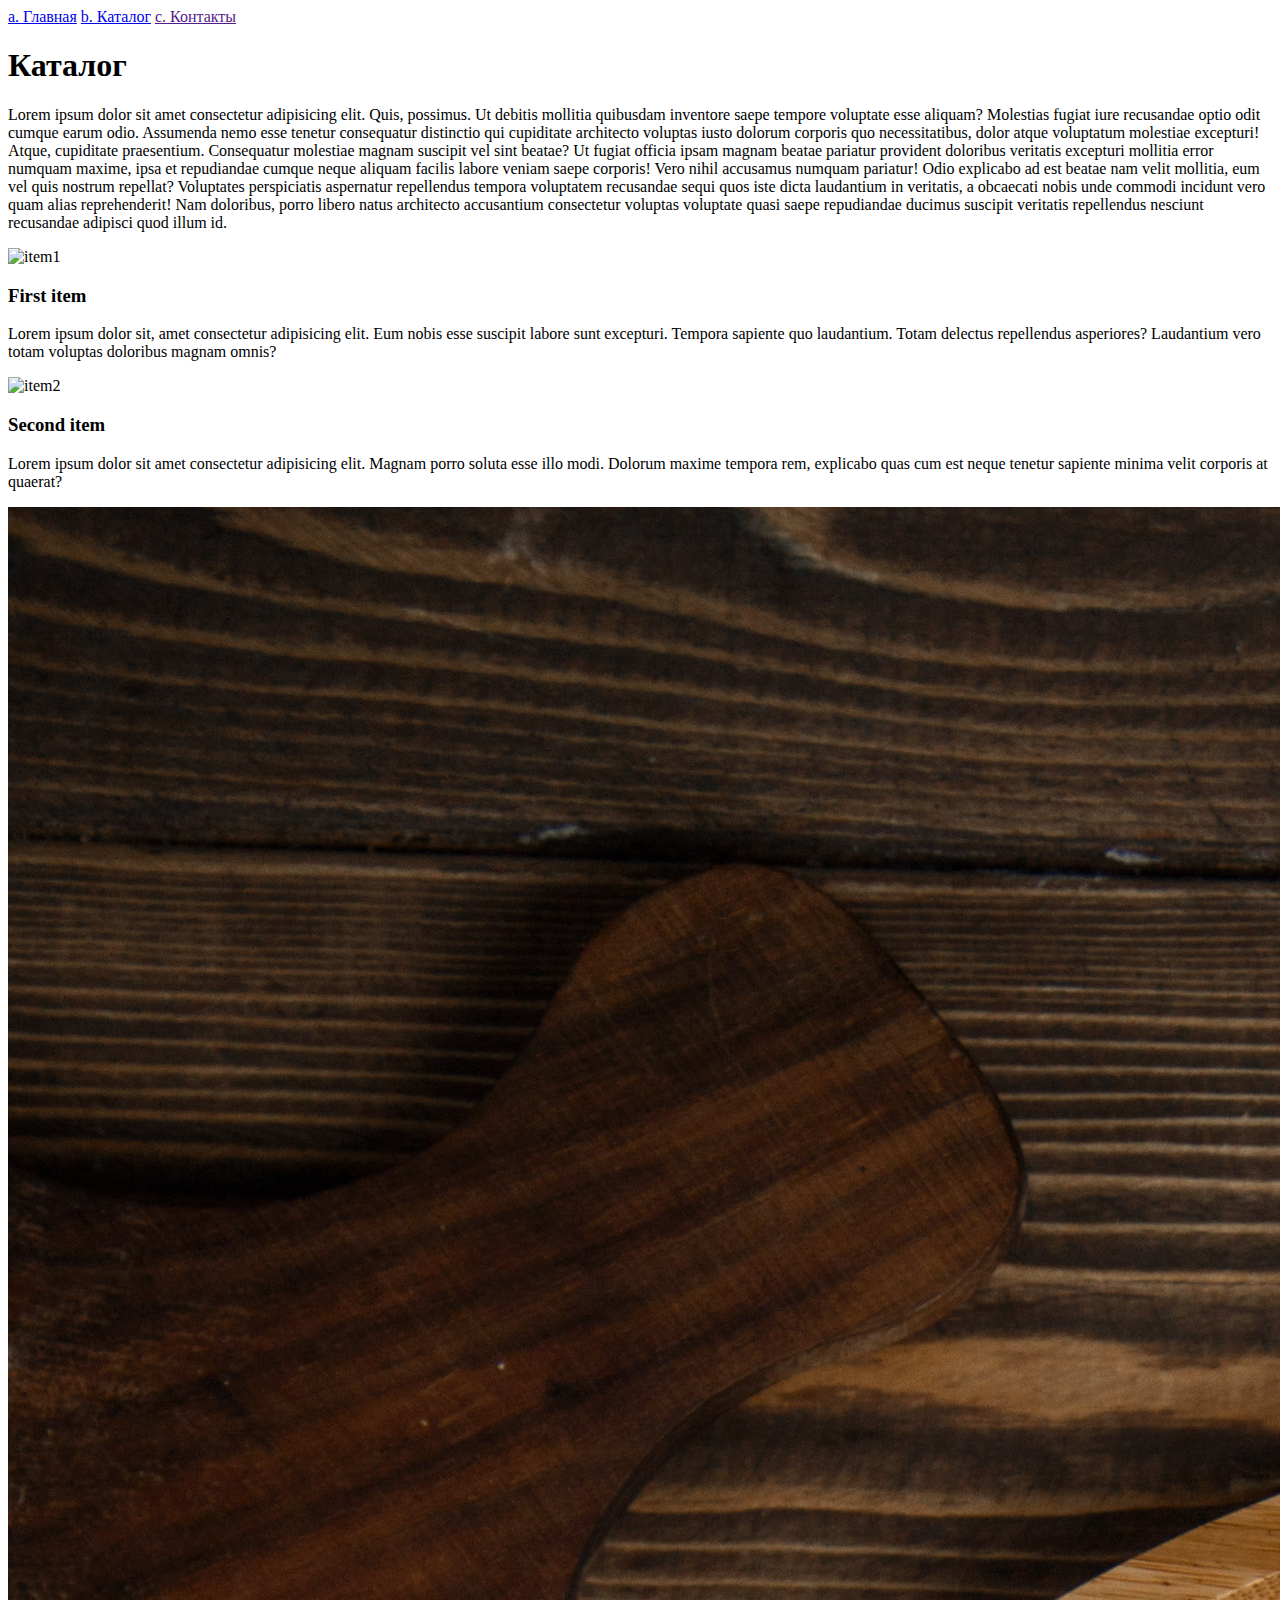
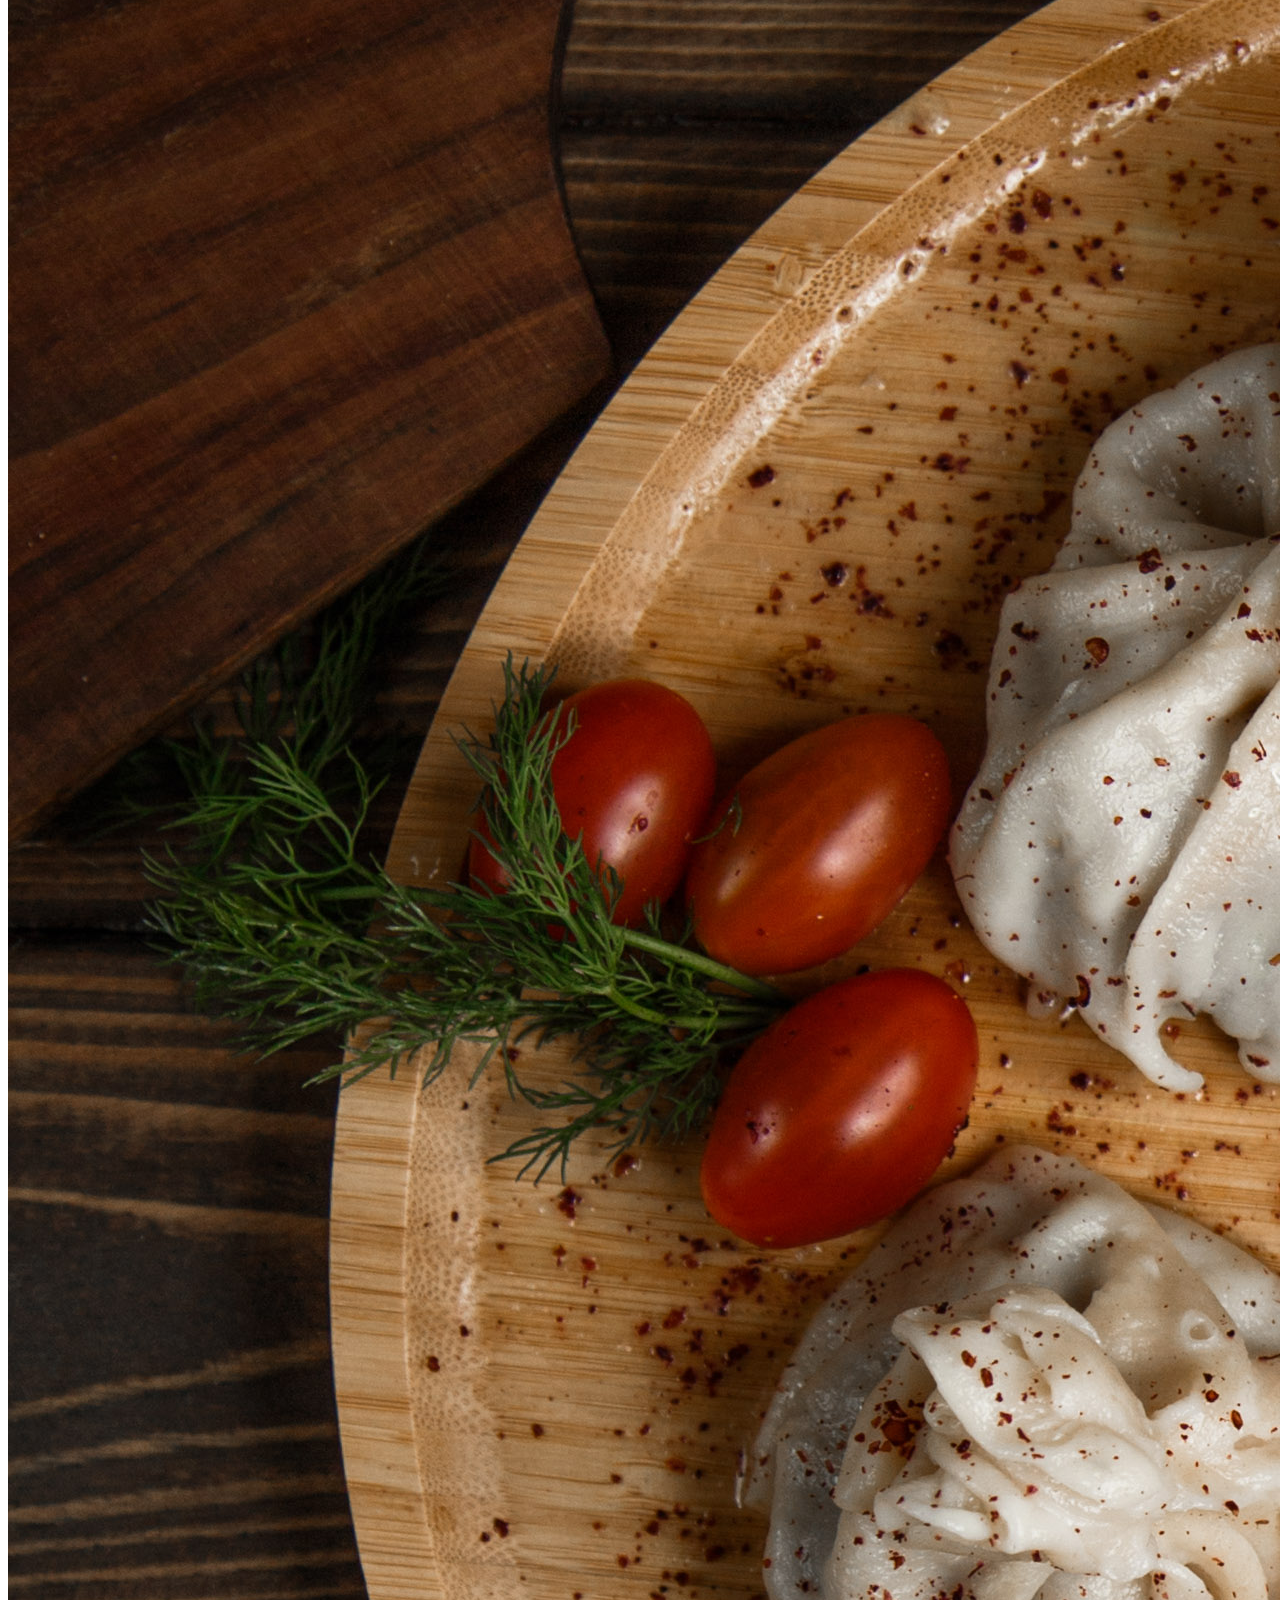
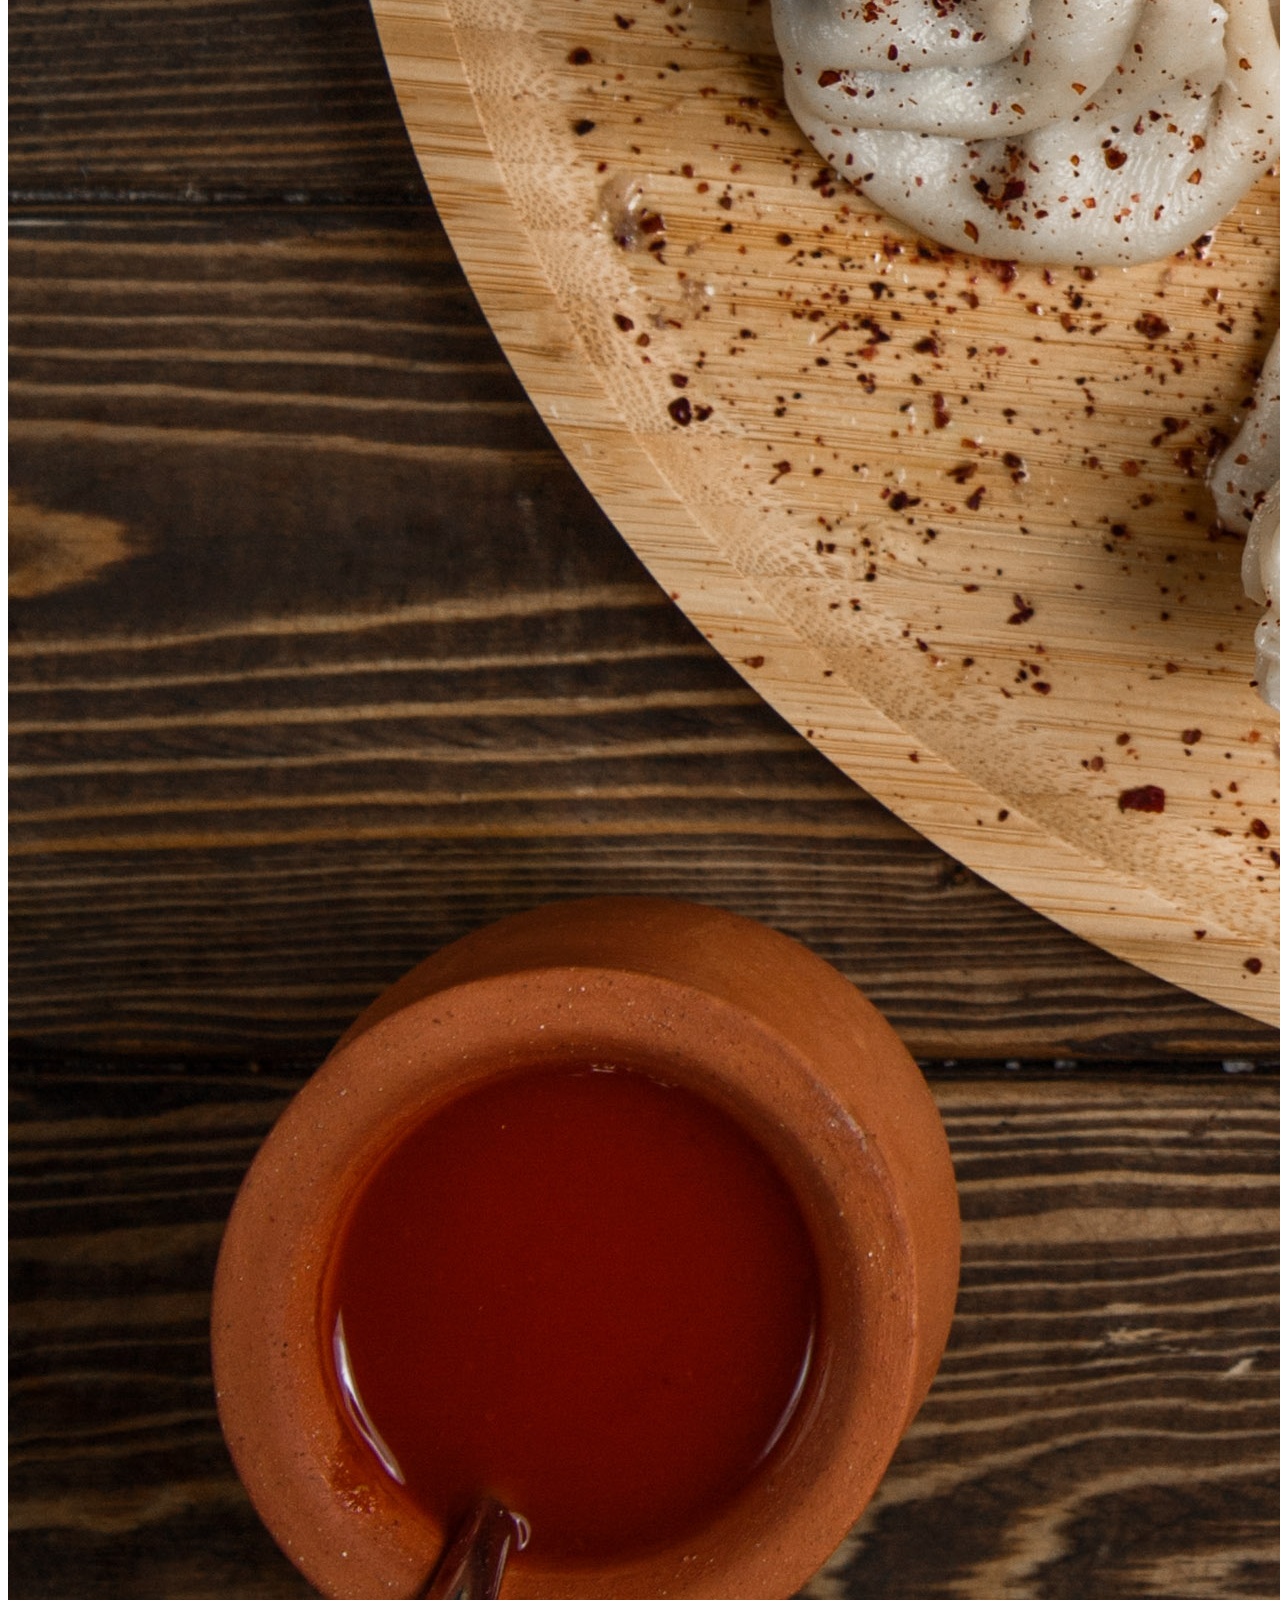
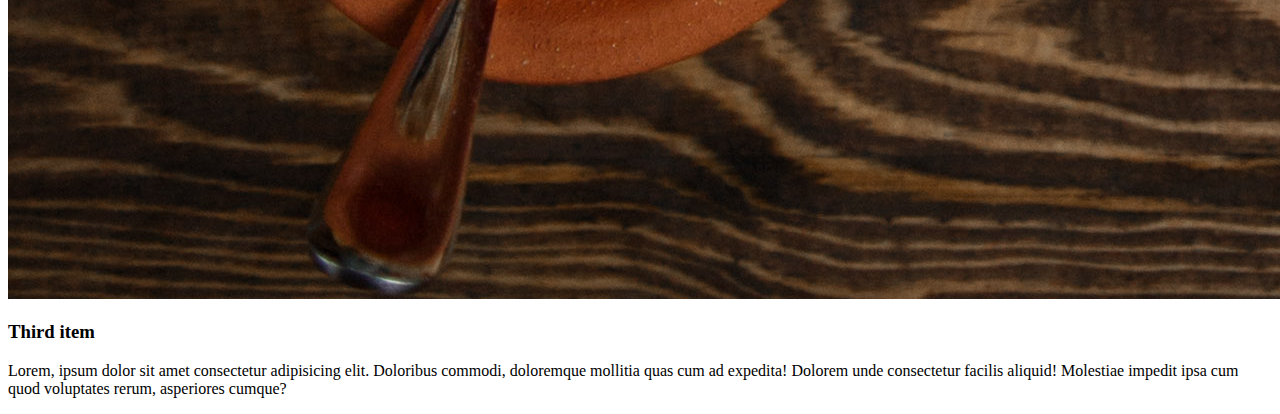
==== catalog/catalog.html @ 12258243 "first" ====
<!DOCTYPE html>
<html lang="en">
<head>
    <meta charset="UTF-8">
    <meta http-equiv="X-UA-Compatible" content="IE=edge">
    <meta name="viewport" content="width=device-width, initial-scale=1.0">
    <title>Document</title>
</head>
<body>
    <div class="menu">
        <a href="../index.html">a. Главная</a>
        <a href="catalog.html">b. Каталог</a>
        <a href="">c. Контакты</a>
    </div>
    <h1>Каталог</h1>
    <p>Lorem ipsum dolor sit amet consectetur adipisicing elit. Quis, possimus. Ut debitis mollitia quibusdam inventore saepe tempore voluptate esse aliquam? Molestias fugiat iure recusandae optio odit cumque earum odio. Assumenda nemo esse tenetur consequatur distinctio qui cupiditate architecto voluptas iusto dolorum corporis quo necessitatibus, dolor atque voluptatum molestiae excepturi! Atque, cupiditate praesentium. Consequatur molestiae magnam suscipit vel sint beatae? Ut fugiat officia ipsam magnam beatae pariatur provident doloribus veritatis excepturi mollitia error numquam maxime, ipsa et repudiandae cumque neque aliquam facilis labore veniam saepe corporis! Vero nihil accusamus numquam pariatur! Odio explicabo ad est beatae nam velit mollitia, eum vel quis nostrum repellat? Voluptates perspiciatis aspernatur repellendus tempora voluptatem recusandae sequi quos iste dicta laudantium in veritatis, a obcaecati nobis unde commodi incidunt vero quam alias reprehenderit! Nam doloribus, porro libero natus architecto accusantium consectetur voluptas voluptate quasi saepe repudiandae ducimus suscipit veritatis repellendus nesciunt recusandae adipisci quod illum id.</p>
    <div class="item">
        <img src="../img/fried-salmon-fillet-with-vegetables-lemon-slices.jpg" alt="item1">
        <h3>First item</h3>
        <p>Lorem ipsum dolor sit, amet consectetur adipisicing elit. Eum nobis esse suscipit labore sunt excepturi. Tempora sapiente quo laudantium. Totam delectus repellendus asperiores? Laudantium vero totam voluptas doloribus magnam omnis?</p>
    </div>
    <div class="item">
        <img src="../img/top-view-homemade-meat-pies-belyashi-wooden-platter-dark.jpg" alt="item2">
        <h3>Second item</h3>
        <p>Lorem ipsum dolor sit amet consectetur adipisicing elit. Magnam porro soluta esse illo modi. Dolorum maxime tempora rem, explicabo quas cum est neque tenetur sapiente minima velit corporis at quaerat?</p>
    </div>
    <div class="item">
        <img src="../img/traditional-georgian-khinkali-top-view.jpg" alt="item3">
        <h3>Third item</h3>
        <p>Lorem, ipsum dolor sit amet consectetur adipisicing elit. Doloribus commodi, doloremque mollitia quas cum ad expedita! Dolorem unde consectetur facilis aliquid! Molestiae impedit ipsa cum quod voluptates rerum, asperiores cumque?</p>
    </div>
</body>
</html>
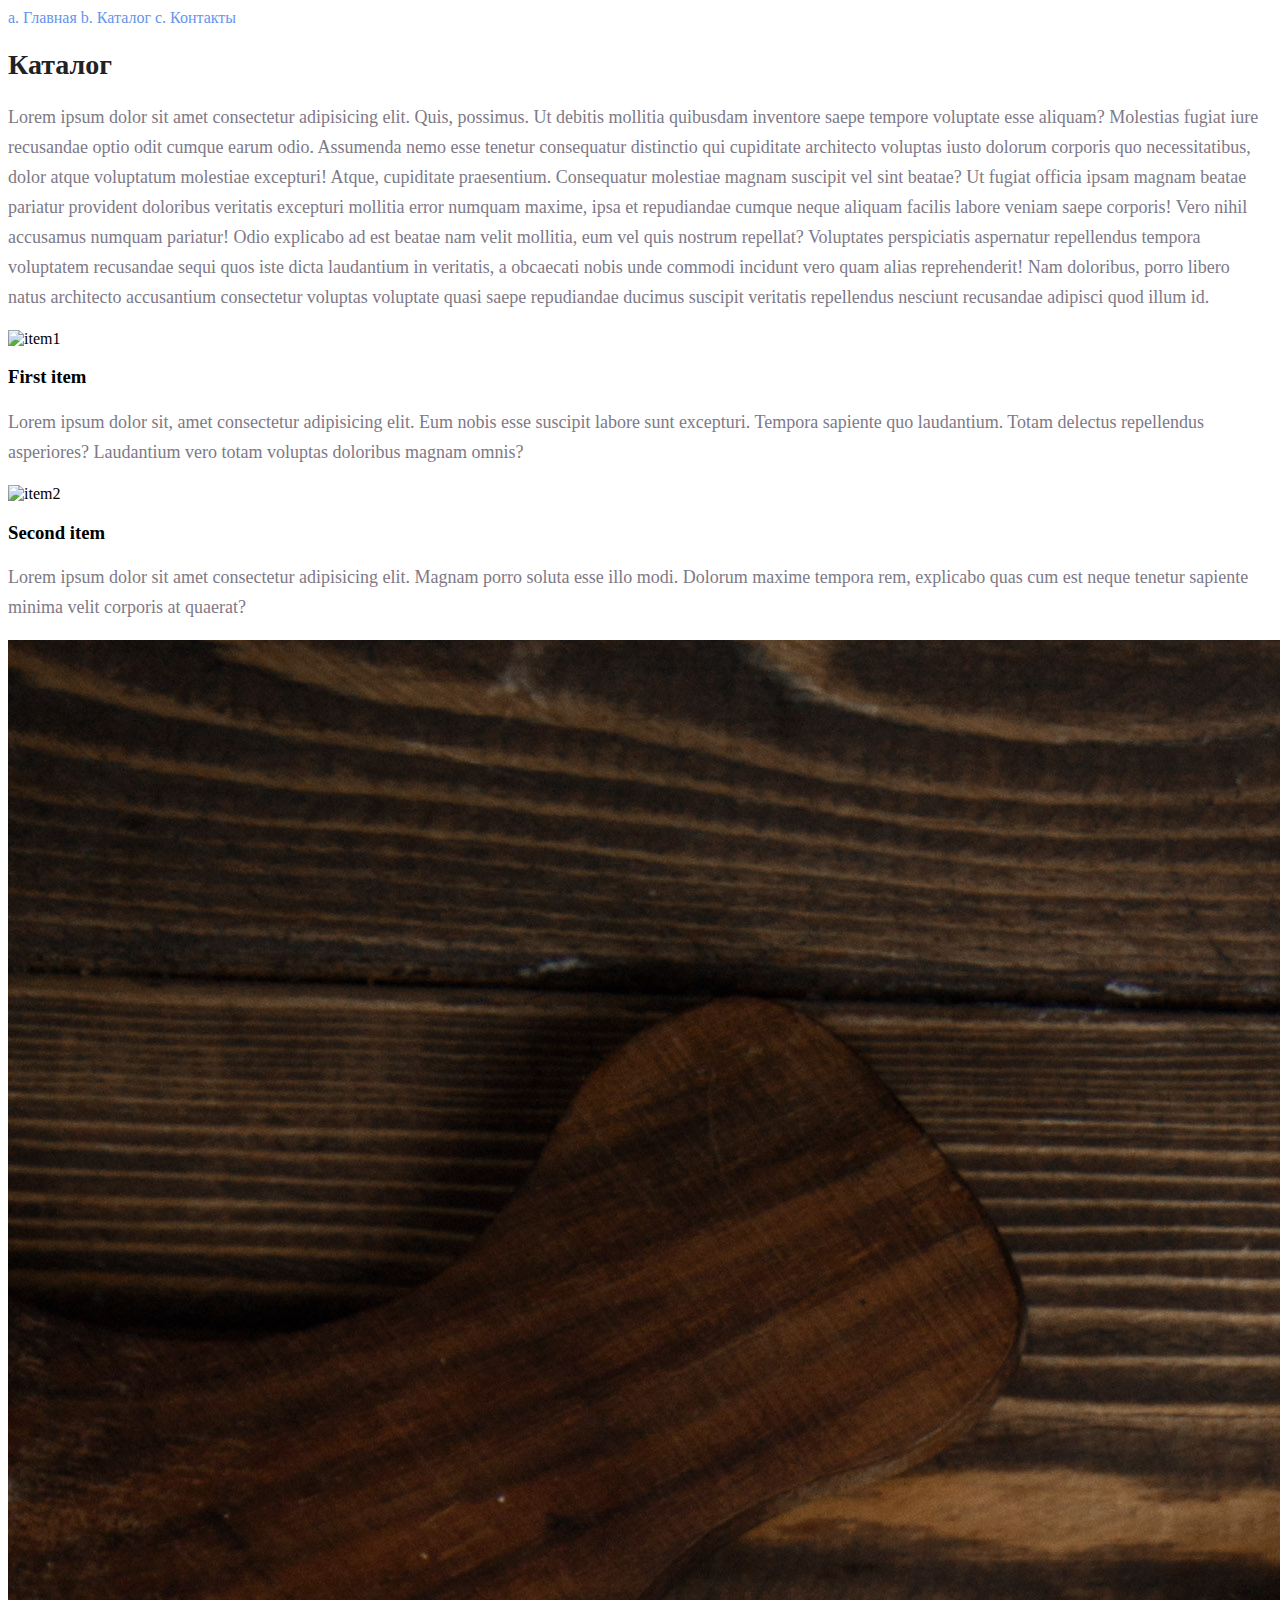
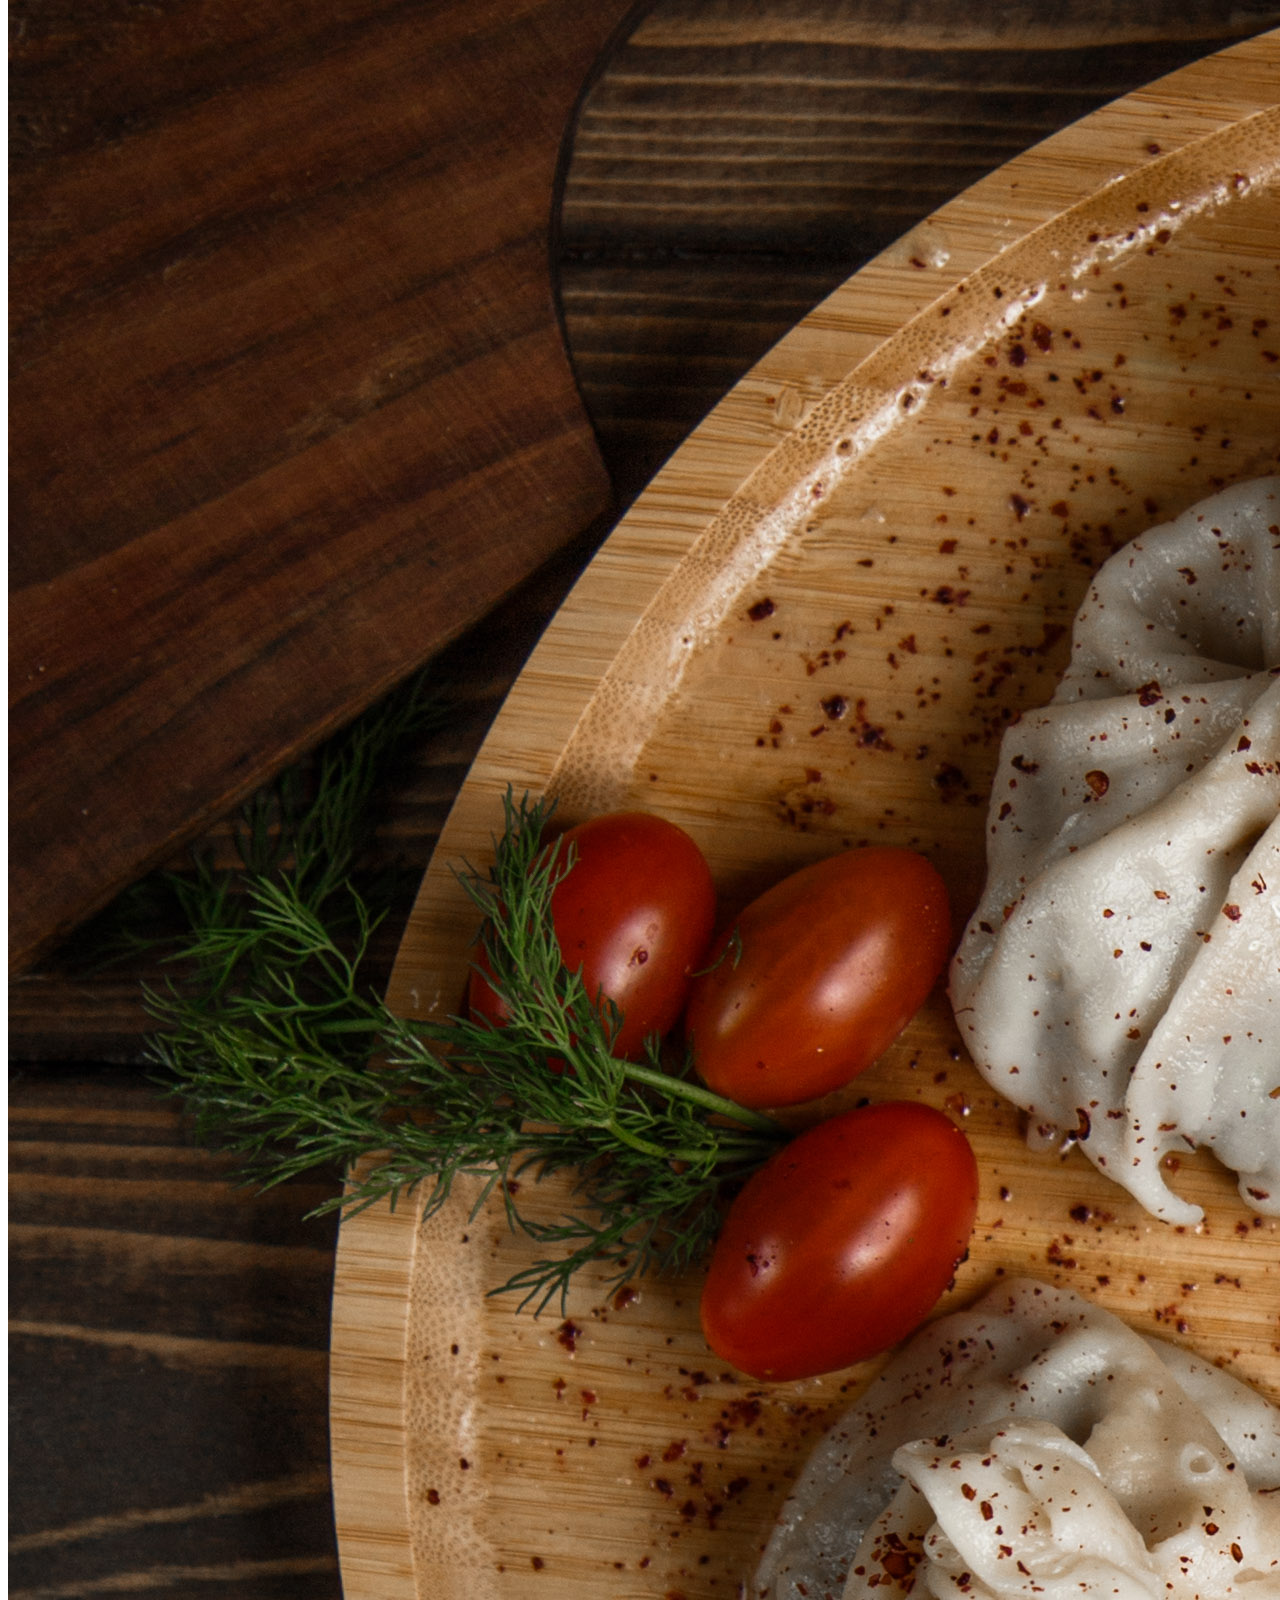
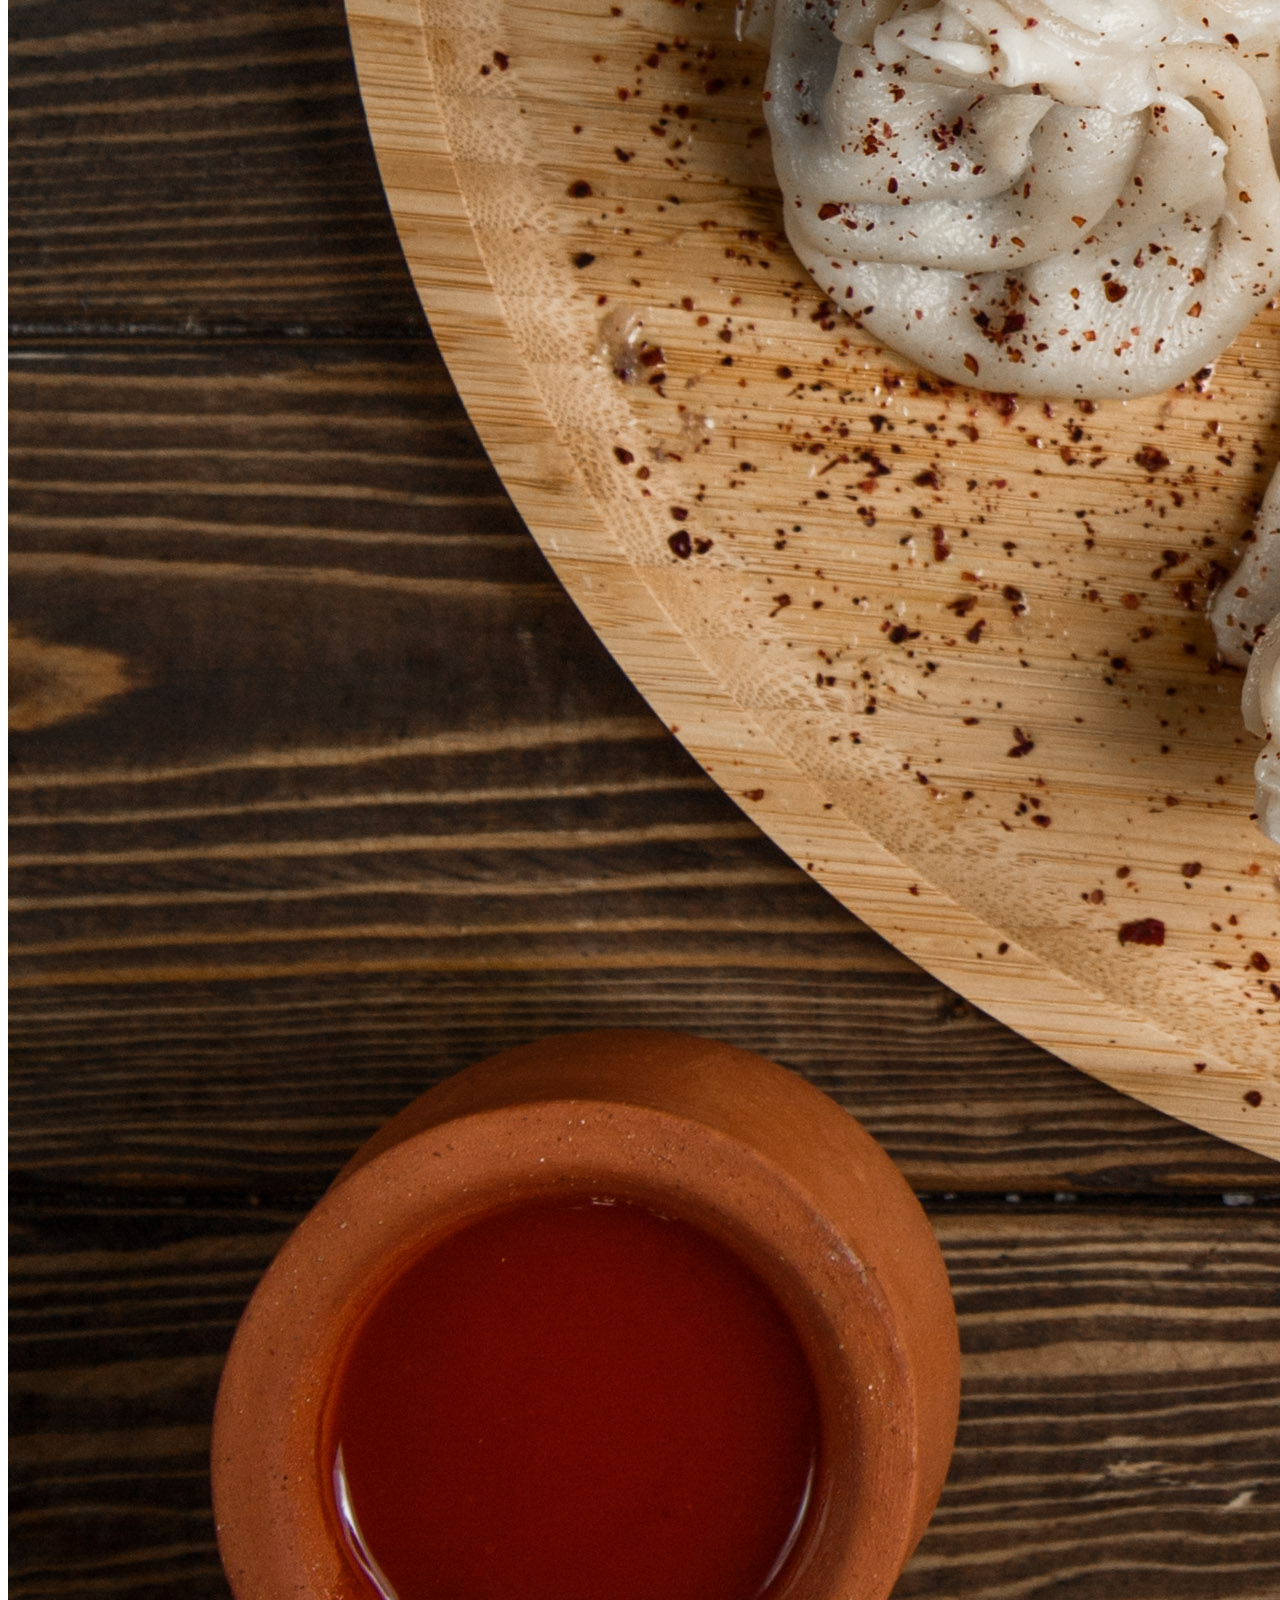
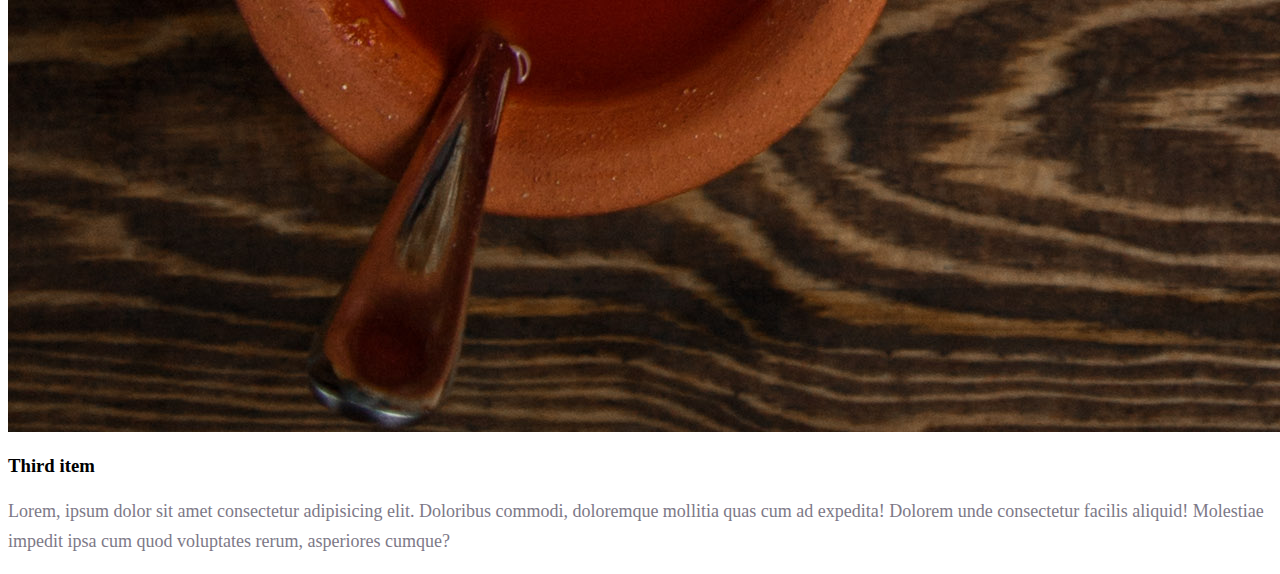
==== commit b1051508: "Second" ====
--- a/catalog/catalog.html
+++ b/catalog/catalog.html
@@ -5,29 +5,30 @@
     <meta http-equiv="X-UA-Compatible" content="IE=edge">
     <meta name="viewport" content="width=device-width, initial-scale=1.0">
     <title>Document</title>
+    <link rel="stylesheet" href="../style.css">
 </head>
 <body>
     <div class="menu">
-        <a href="../index.html">a. Главная</a>
-        <a href="catalog.html">b. Каталог</a>
-        <a href="">c. Контакты</a>
+        <a class="menu-link" href="../index.html">a. Главная</a>
+        <a class="menu-link" href="catalog.html">b. Каталог</a>
+        <a class="menu-link" href="">c. Контакты</a>
     </div>
-    <h1>Каталог</h1>
-    <p>Lorem ipsum dolor sit amet consectetur adipisicing elit. Quis, possimus. Ut debitis mollitia quibusdam inventore saepe tempore voluptate esse aliquam? Molestias fugiat iure recusandae optio odit cumque earum odio. Assumenda nemo esse tenetur consequatur distinctio qui cupiditate architecto voluptas iusto dolorum corporis quo necessitatibus, dolor atque voluptatum molestiae excepturi! Atque, cupiditate praesentium. Consequatur molestiae magnam suscipit vel sint beatae? Ut fugiat officia ipsam magnam beatae pariatur provident doloribus veritatis excepturi mollitia error numquam maxime, ipsa et repudiandae cumque neque aliquam facilis labore veniam saepe corporis! Vero nihil accusamus numquam pariatur! Odio explicabo ad est beatae nam velit mollitia, eum vel quis nostrum repellat? Voluptates perspiciatis aspernatur repellendus tempora voluptatem recusandae sequi quos iste dicta laudantium in veritatis, a obcaecati nobis unde commodi incidunt vero quam alias reprehenderit! Nam doloribus, porro libero natus architecto accusantium consectetur voluptas voluptate quasi saepe repudiandae ducimus suscipit veritatis repellendus nesciunt recusandae adipisci quod illum id.</p>
+    <h1 class="title">Каталог</h1>
+    <p class="article">Lorem ipsum dolor sit amet consectetur adipisicing elit. Quis, possimus. Ut debitis mollitia quibusdam inventore saepe tempore voluptate esse aliquam? Molestias fugiat iure recusandae optio odit cumque earum odio. Assumenda nemo esse tenetur consequatur distinctio qui cupiditate architecto voluptas iusto dolorum corporis quo necessitatibus, dolor atque voluptatum molestiae excepturi! Atque, cupiditate praesentium. Consequatur molestiae magnam suscipit vel sint beatae? Ut fugiat officia ipsam magnam beatae pariatur provident doloribus veritatis excepturi mollitia error numquam maxime, ipsa et repudiandae cumque neque aliquam facilis labore veniam saepe corporis! Vero nihil accusamus numquam pariatur! Odio explicabo ad est beatae nam velit mollitia, eum vel quis nostrum repellat? Voluptates perspiciatis aspernatur repellendus tempora voluptatem recusandae sequi quos iste dicta laudantium in veritatis, a obcaecati nobis unde commodi incidunt vero quam alias reprehenderit! Nam doloribus, porro libero natus architecto accusantium consectetur voluptas voluptate quasi saepe repudiandae ducimus suscipit veritatis repellendus nesciunt recusandae adipisci quod illum id.</p>
     <div class="item">
         <img src="../img/fried-salmon-fillet-with-vegetables-lemon-slices.jpg" alt="item1">
         <h3>First item</h3>
-        <p>Lorem ipsum dolor sit, amet consectetur adipisicing elit. Eum nobis esse suscipit labore sunt excepturi. Tempora sapiente quo laudantium. Totam delectus repellendus asperiores? Laudantium vero totam voluptas doloribus magnam omnis?</p>
+        <p class="article">Lorem ipsum dolor sit, amet consectetur adipisicing elit. Eum nobis esse suscipit labore sunt excepturi. Tempora sapiente quo laudantium. Totam delectus repellendus asperiores? Laudantium vero totam voluptas doloribus magnam omnis?</p>
     </div>
     <div class="item">
         <img src="../img/top-view-homemade-meat-pies-belyashi-wooden-platter-dark.jpg" alt="item2">
         <h3>Second item</h3>
-        <p>Lorem ipsum dolor sit amet consectetur adipisicing elit. Magnam porro soluta esse illo modi. Dolorum maxime tempora rem, explicabo quas cum est neque tenetur sapiente minima velit corporis at quaerat?</p>
+        <p class="article">Lorem ipsum dolor sit amet consectetur adipisicing elit. Magnam porro soluta esse illo modi. Dolorum maxime tempora rem, explicabo quas cum est neque tenetur sapiente minima velit corporis at quaerat?</p>
     </div>
     <div class="item">
         <img src="../img/traditional-georgian-khinkali-top-view.jpg" alt="item3">
         <h3>Third item</h3>
-        <p>Lorem, ipsum dolor sit amet consectetur adipisicing elit. Doloribus commodi, doloremque mollitia quas cum ad expedita! Dolorem unde consectetur facilis aliquid! Molestiae impedit ipsa cum quod voluptates rerum, asperiores cumque?</p>
+        <p class="article">Lorem, ipsum dolor sit amet consectetur adipisicing elit. Doloribus commodi, doloremque mollitia quas cum ad expedita! Dolorem unde consectetur facilis aliquid! Molestiae impedit ipsa cum quod voluptates rerum, asperiores cumque?</p>
     </div>
 </body>
 </html>--- a/style.css
+++ b/style.css
@@ -0,0 +1,32 @@
+a {
+    text-decoration: none;
+}
+
+.menu-link {
+    color: cornflowerblue;
+    font-size: 16px;
+    line-height: 20px;
+}
+
+.title {
+    color: #222222;
+    font-size: 28px;
+    line-height: 36px;
+    font-weight: bold;
+}
+
+.article {
+    font-style: normal;
+    font-weight: 300;
+    font-size: 18px;
+    line-height: 30px;
+    color: #7D7987;
+}
+
+.headline {
+    color: coral;
+    font-style: normal;
+    font-weight: 700;
+    font-size: 36px;
+    line-height: 80px;
+}